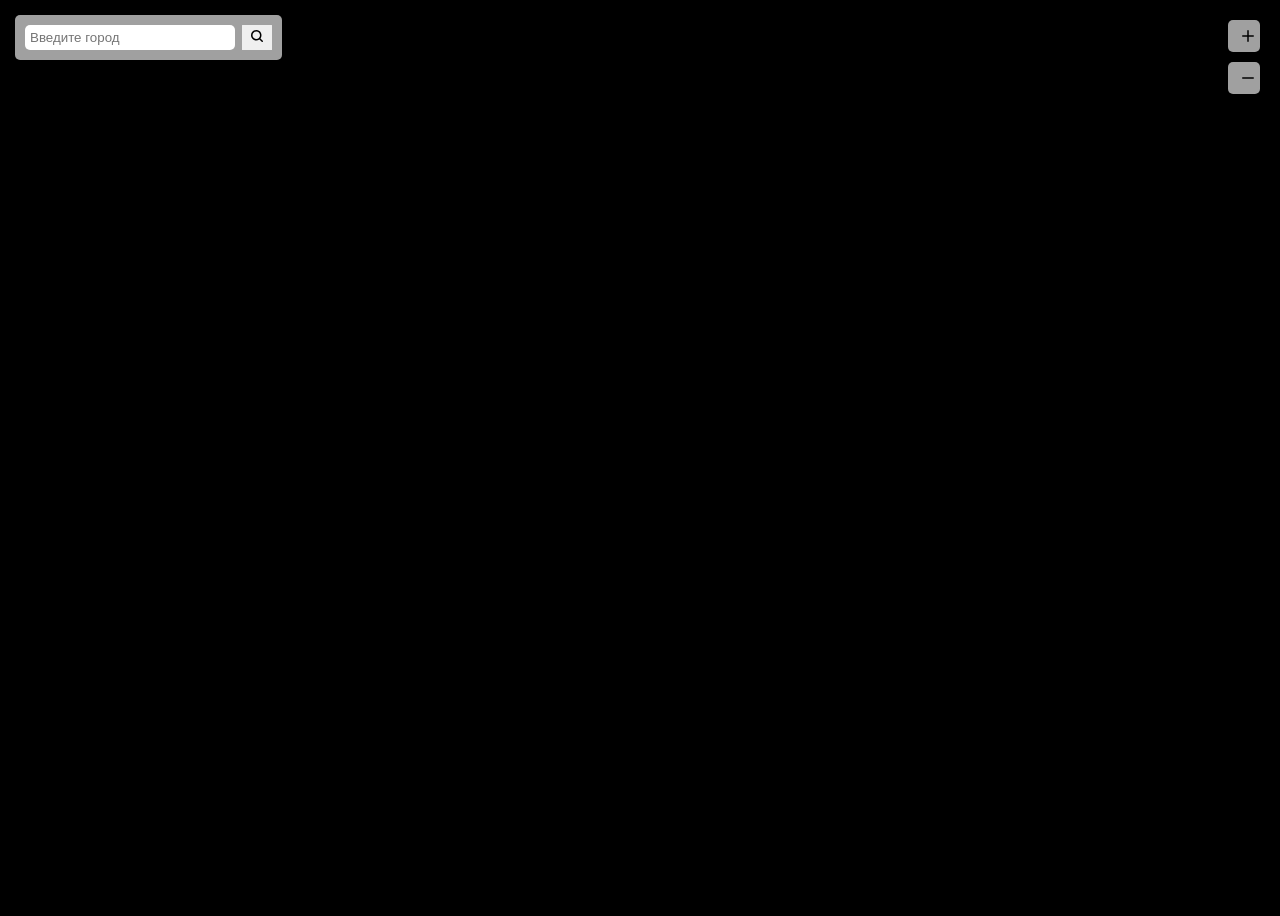
==== index.html @ da677ee3 "update map #2" ====
<!DOCTYPE html>
<html lang="en">
<head>
    <meta charset="UTF-8">
    <meta name="viewport" content="width=device-width, initial-scale=1.0">
    <title>WeatherMapApp</title>
    <link rel="stylesheet" href="./assets/css/style.css">
    <script src="https://api-maps.yandex.ru/2.1/?apikey=bd16ae66-6595-44e8-8eae-de511ac0c5a9&lang=ru_RU" type="text/javascript"></script>
    <script src="./assets/js/mapv.js"></script>
</head>
<body>

    <div class="search-container" id="search">
        <input type="text" id="city-input" placeholder="Введите город" style="width: 200px; padding: 5px;">
        <button class="search__button" id="search-btn"><img src="./assets/img/search.svg" alt=""></button>
    </div>

    <div id="map" class="map_App" style="width: 100%; height: 100vh;"></div>
    <div class="zoom-controls">
        <button class="btn-zoom" id="zoom-in"><img src="./assets/img/plus.svg" alt=""></button>
        <button class="btn-zoom" id="zoom-out"><img src="./assets/img/minus.svg" alt=""></button>
    </div>
    
    


    <script src="./assets/js/main.js"></script>
</body>
</html>
---- assets/css/style.css ----
html, body{
    background-color: black;
}

/* #buttonZoom */

.zoom-controls {
    position: absolute;
    top: 10px;
    right: 10px;
    z-index: 1000;
    
}
.zoom-controls button {
    display: block;
    margin: 10px;
    padding: 10px;
    cursor: pointer;
}
.zoom-controls button:hover {
    background-color: #f0f0f0;
}

.btn-zoom{
    width: 2.5vw;
    height: 2.5vw;
    border-radius: 5px;
    border: none;
    background-color: #a0a0a0;
}

/* search-btn */

.search__button{
    border: none;
    border-radius: 1%;
    padding: 5px;
    margin-left: 2.5px;
    cursor: pointer;
}

.search__button:hover{
    background-color: #c4c2c2;
}

input{
    border-radius: 5px;
    border: none;
}

input[type="text"]:focus { outline: none; }

.search-container{
    background-color: #a0a0a0;
    position: absolute;
    top: 10px;
    left: 10px;
    z-index: 1000;
    margin: 5px;
    padding: 10px;
    border-radius: 5px;
}

img{
    width: 1.25rem;
    height: 0.75rem;
}
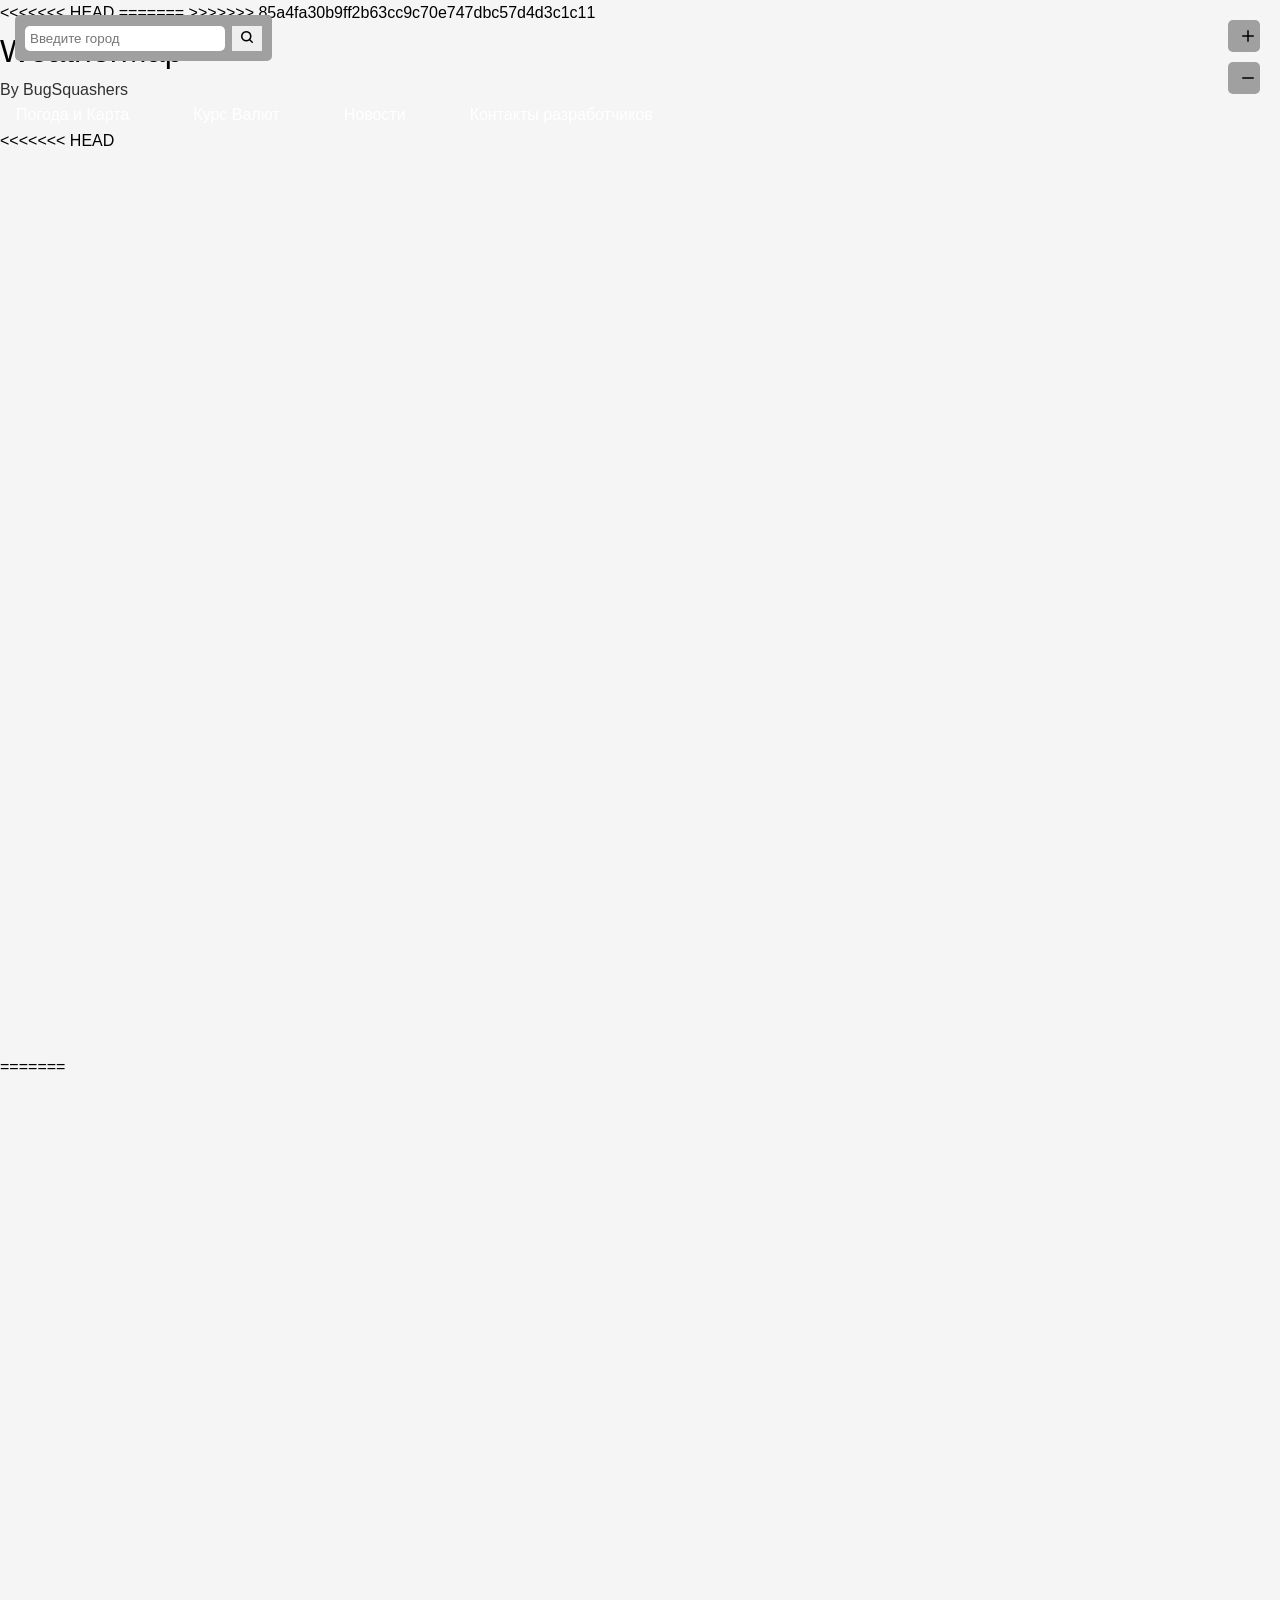
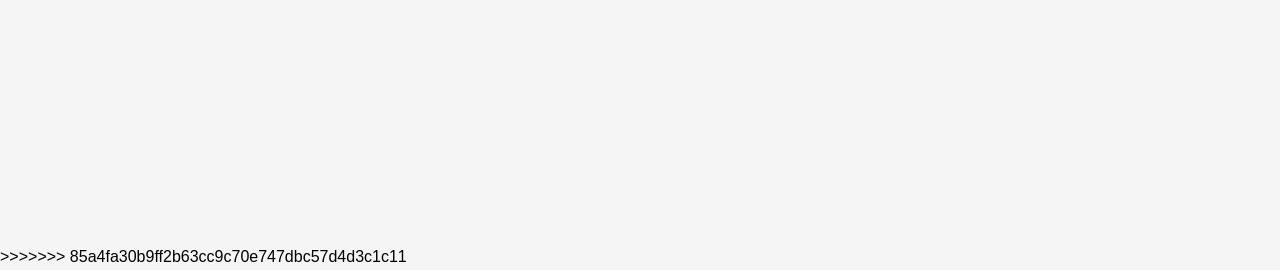
==== commit 7c5cc0e8: "update map semi-final" ====
--- a/index.html
+++ b/index.html
@@ -1,4 +1,5 @@
 <!DOCTYPE html>
+<<<<<<< HEAD
 <html lang="en">
 <head>
     <meta charset="UTF-8">
@@ -6,10 +7,45 @@
     <title>WeatherMapApp</title>
     <link rel="stylesheet" href="./assets/css/style.css">
     <script src="https://api-maps.yandex.ru/2.1/?apikey=bd16ae66-6595-44e8-8eae-de511ac0c5a9&lang=ru_RU" type="text/javascript"></script>
+=======
+<html lang="ru">
+  <head>
+    <meta charset="UTF-8" />
+    <meta name="viewport" content="width=device-width, initial-scale=1.0" />
+    <title>WeatherMap</title>
+    <link rel="stylesheet" href="./assets/css/style.css" />
+    <script
+      src="https://api-maps.yandex.ru/2.1/?apikey=453ef973-556a-464d-be2f-e80cb4c978e2&lang=ru_RU"
+      type="text/javascript"
+    ></script>
+    <!-- <script src="https://api-maps.yandex.ru/v3/?apikey=453ef973-556a-464d-be2f-e80cb4c978e2&lang=ru_RU"></script> -->
+>>>>>>> 85a4fa30b9ff2b63cc9c70e747dbc57d4d3c1c11
     <script src="./assets/js/mapv.js"></script>
-</head>
-<body>
+  </head>
+  <body>
+    <header class="header">
+      <div class="header-brand">
+        <h1 class="brand-title">WeatherMap</h1>
+        <p class="brand-subtitle">By BugSquashers</p>
+      </div>
+      <nav class="nav">
+        <button class="mobile-menu-btn" aria-label="Открыть меню">
+          <span></span>
+          <span></span>
+          <span></span>
+        </button>
+        <ul class="nav-list">
+          <li><a href="#" class="nav-link">Погода и Карта</a></li>
+          <li><a href="./exchange.html" class="nav-link">Курс Валют</a></li>
+          <li><a href="./news.html" class="nav-link">Новости</a></li>
+          <li>
+            <a href="./contact.html" class="nav-link">Контакты разработчиков</a>
+          </li>
+        </ul>
+      </nav>
+    </header>
 
+<<<<<<< HEAD
     <div class="search-container" id="search">
         <input type="text" id="city-input" placeholder="Введите город" style="width: 200px; padding: 5px;">
         <button class="search__button" id="search-btn"><img src="./assets/img/search.svg" alt=""></button>
@@ -22,8 +58,14 @@
     </div>
     
     
+=======
+    <div class="weather-content">
+      <div id="map" class="map_App" style="width: 100%; height: 85vh"></div>
+>>>>>>> 85a4fa30b9ff2b63cc9c70e747dbc57d4d3c1c11
 
+      <script src="./assets/js/main.js"></script>
+    </div>
 
-    <script src="./assets/js/main.js"></script>
-</body>
-</html>+    <script src="./assets/js/app.js"></script>
+  </body>
+</html>
--- a/assets/css/style.css
+++ b/assets/css/style.css
@@ -1,5 +1,18 @@
+/* Reset and base styles */
+* {
+  margin: 0;
+  padding: 0;
+  box-sizing: border-box;
+}
 
+body {
+  font-family: -apple-system, BlinkMacSystemFont, "Segoe UI", Roboto, Oxygen,
+    Ubuntu, Cantarell, sans-serif;
+  line-height: 1.6;
+  background-color: #f5f5f5;
+}
 
+<<<<<<< HEAD
 html, body{
     background-color: black;
 }
@@ -66,4 +79,117 @@
 img{
     width: 1.25rem;
     height: 0.75rem;
-}+}
+=======
+/* Header styles */
+.header {
+  background-color: #1a1d24;
+  padding: 1rem 2rem;
+  color: white;
+  display: flex;
+  justify-content: space-between;
+  align-items: center;
+  position: relative;
+}
+
+.header-brand {
+  display: flex;
+  flex-direction: column;
+}
+
+.brand-title {
+  font-size: 2rem;
+  font-weight: 500;
+}
+
+.brand-subtitle {
+  font-size: 1rem;
+  opacity: 0.8;
+}
+
+/* Navigation styles */
+.nav-list {
+  display: flex;
+  list-style: none;
+  gap: 2rem;
+  align-items: center;
+}
+
+.nav-link {
+  color: white;
+  text-decoration: none;
+  padding: 0.5rem 1rem;
+  border-radius: 4px;
+  transition: background-color 0.3s ease;
+}
+
+.nav-link:hover {
+  background-color: rgba(17, 159, 230, 0.486);
+}
+
+.nav-link.active {
+  background-color: #0ea5e9;
+}
+
+/* Mobile menu button */
+.mobile-menu-btn {
+  display: none;
+  background: none;
+  border: none;
+  cursor: pointer;
+  padding: 0.5rem;
+}
+
+.mobile-menu-btn span {
+  display: block;
+  width: 25px;
+  height: 2px;
+  background-color: white;
+  margin: 5px 0;
+  transition: 0.3s;
+}
+
+/* Main content styles */
+.main-content {
+  padding: 2rem;
+  max-width: 1200px;
+  margin: 0 auto;
+}
+
+.weather-section {
+  background-color: white;
+  padding: 2rem;
+  border-radius: 8px;
+  box-shadow: 0 2px 4px rgba(0, 0, 0, 0.1);
+}
+
+/* Responsive design */
+@media (max-width: 768px) {
+  .mobile-menu-btn {
+    display: block;
+  }
+
+  .nav-list {
+    display: none;
+    position: absolute;
+    top: 100%;
+    left: 0;
+    right: 0;
+    background-color: #1a1d24;
+    flex-direction: column;
+    padding: 1rem;
+    gap: 1rem;
+    z-index: 10;
+  }
+
+  .nav-list.active {
+    display: flex;
+  }
+
+  .nav-link {
+    display: block;
+    width: 100%;
+    text-align: center;
+  }
+}
+>>>>>>> 85a4fa30b9ff2b63cc9c70e747dbc57d4d3c1c11
--- a/assets/css/style.css
+++ b/assets/css/style.css
@@ -1,5 +1,18 @@
+/* Reset and base styles */
+* {
+  margin: 0;
+  padding: 0;
+  box-sizing: border-box;
+}
 
+body {
+  font-family: -apple-system, BlinkMacSystemFont, "Segoe UI", Roboto, Oxygen,
+    Ubuntu, Cantarell, sans-serif;
+  line-height: 1.6;
+  background-color: #f5f5f5;
+}
 
+<<<<<<< HEAD
 html, body{
     background-color: black;
 }
@@ -66,4 +79,117 @@
 img{
     width: 1.25rem;
     height: 0.75rem;
-}+}
+=======
+/* Header styles */
+.header {
+  background-color: #1a1d24;
+  padding: 1rem 2rem;
+  color: white;
+  display: flex;
+  justify-content: space-between;
+  align-items: center;
+  position: relative;
+}
+
+.header-brand {
+  display: flex;
+  flex-direction: column;
+}
+
+.brand-title {
+  font-size: 2rem;
+  font-weight: 500;
+}
+
+.brand-subtitle {
+  font-size: 1rem;
+  opacity: 0.8;
+}
+
+/* Navigation styles */
+.nav-list {
+  display: flex;
+  list-style: none;
+  gap: 2rem;
+  align-items: center;
+}
+
+.nav-link {
+  color: white;
+  text-decoration: none;
+  padding: 0.5rem 1rem;
+  border-radius: 4px;
+  transition: background-color 0.3s ease;
+}
+
+.nav-link:hover {
+  background-color: rgba(17, 159, 230, 0.486);
+}
+
+.nav-link.active {
+  background-color: #0ea5e9;
+}
+
+/* Mobile menu button */
+.mobile-menu-btn {
+  display: none;
+  background: none;
+  border: none;
+  cursor: pointer;
+  padding: 0.5rem;
+}
+
+.mobile-menu-btn span {
+  display: block;
+  width: 25px;
+  height: 2px;
+  background-color: white;
+  margin: 5px 0;
+  transition: 0.3s;
+}
+
+/* Main content styles */
+.main-content {
+  padding: 2rem;
+  max-width: 1200px;
+  margin: 0 auto;
+}
+
+.weather-section {
+  background-color: white;
+  padding: 2rem;
+  border-radius: 8px;
+  box-shadow: 0 2px 4px rgba(0, 0, 0, 0.1);
+}
+
+/* Responsive design */
+@media (max-width: 768px) {
+  .mobile-menu-btn {
+    display: block;
+  }
+
+  .nav-list {
+    display: none;
+    position: absolute;
+    top: 100%;
+    left: 0;
+    right: 0;
+    background-color: #1a1d24;
+    flex-direction: column;
+    padding: 1rem;
+    gap: 1rem;
+    z-index: 10;
+  }
+
+  .nav-list.active {
+    display: flex;
+  }
+
+  .nav-link {
+    display: block;
+    width: 100%;
+    text-align: center;
+  }
+}
+>>>>>>> 85a4fa30b9ff2b63cc9c70e747dbc57d4d3c1c11
